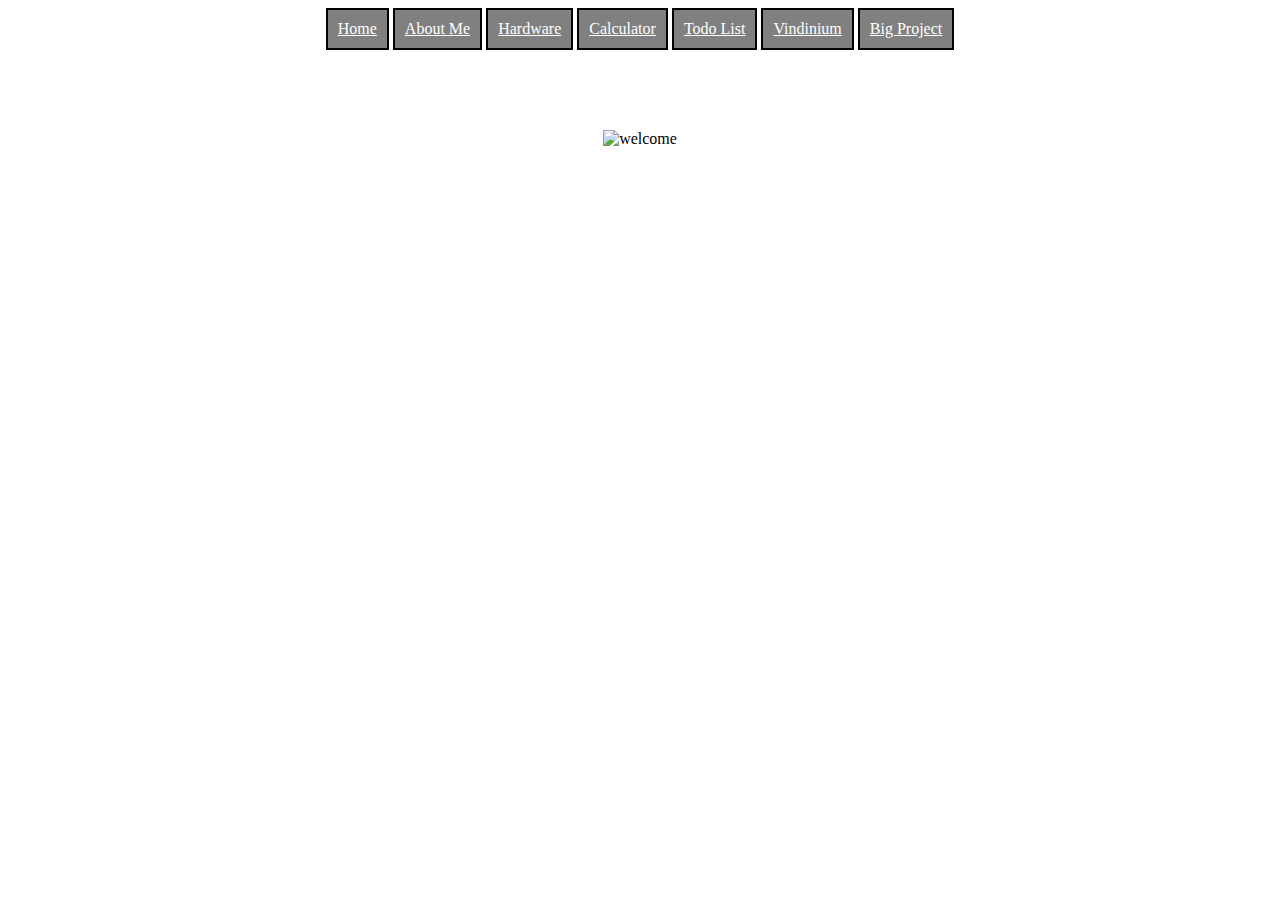
==== index.html @ 1c77a71a "first commit" ====
<!doctype html>
<html lang="en">
<center>
<body background="http://i.imgur.com/BUCOsx3.jpg"></body>
<head>
    <meta charset="UTF-8">
    <title>About Me</title>
    <link rel="stylesheet" href="navbar.css" type="text/css" />
</head>
<body>
    <u1 id="navbar">
        <li><a href="index.html"> Home</a></li>
        <li><a href="about.html"> About Me</a></li>
        <li><a href="hardware.html"> Hardware</a></li>
        <li><a href="calc.html"> Calculator</a></li>
        <li><a href="todo.html"> Todo List</a></li>
        <li><a href="vind.html"> Vindinium</a></li>
        <li><a href="bigproject.html"> Big Project</a></li>
    </u1>
</center>

<h1>
<font color="White">Welcome!</font>
</h1>


<center>
<div></div>
<img src="https://i.ytimg.com/vi/4VgigGC5JsM/maxresdefault.jpg" alt="welcome" align"center" style="width:480px;height:320px;">
</center>
</body>
</html>
---- navbar.css ----
#navbar {
    text-align:center;
}

#navbar li {
    display:inline-block;
    border: 2px solid black;
    padding: 10px;
    background-color: grey
}

#navbar a {
    color: white;
}
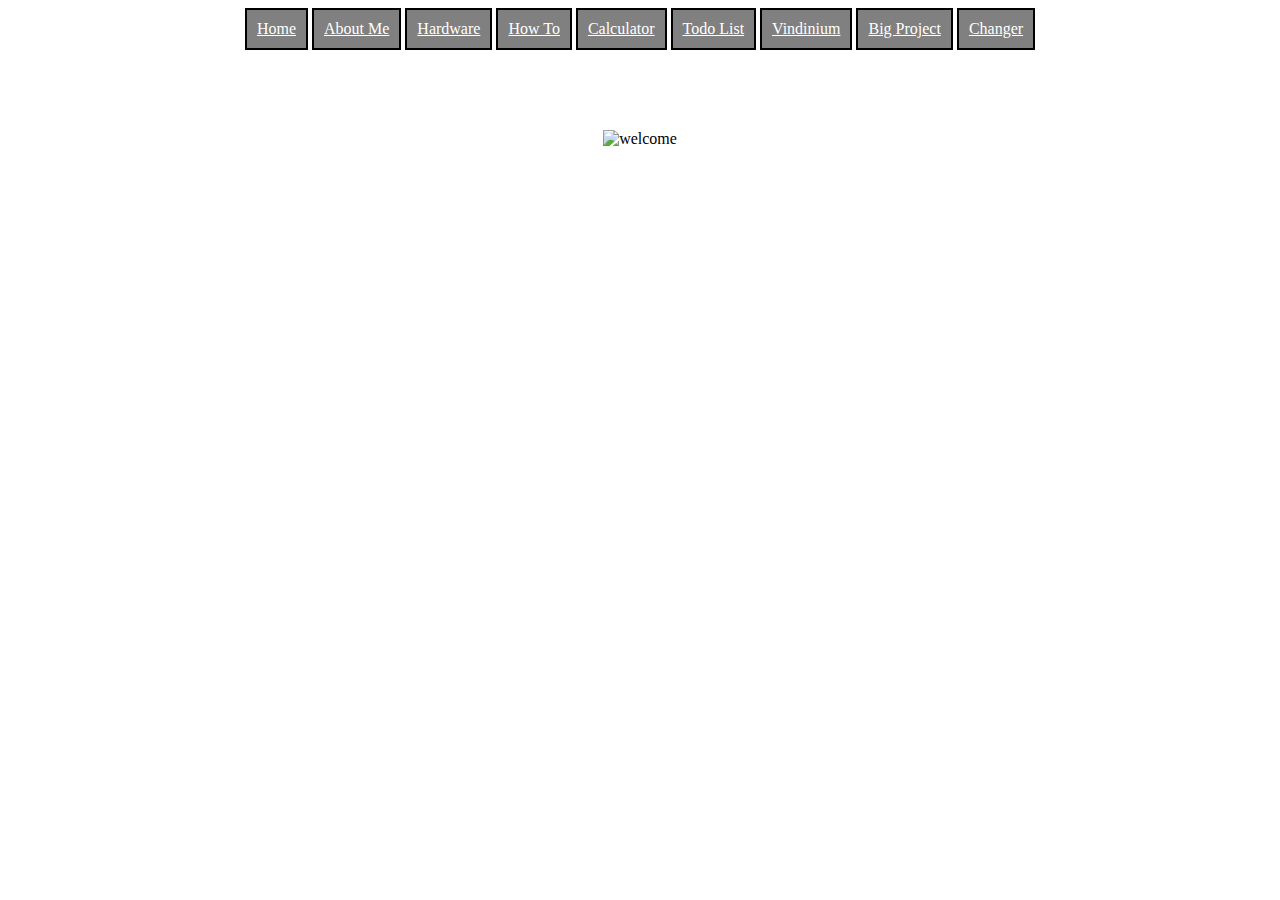
==== commit 4af85ba6: "update" ====
--- a/index.html
+++ b/index.html
@@ -12,10 +12,12 @@
         <li><a href="index.html"> Home</a></li>
         <li><a href="about.html"> About Me</a></li>
         <li><a href="hardware.html"> Hardware</a></li>
+        <li><a href="how.html"> How To</a></li>
         <li><a href="calc.html"> Calculator</a></li>
         <li><a href="todo.html"> Todo List</a></li>
         <li><a href="vind.html"> Vindinium</a></li>
         <li><a href="bigproject.html"> Big Project</a></li>
+        <li><a href="changer.html"> Changer</a></li>
     </u1>
 </center>
 
--- a/navbar.css
+++ b/navbar.css
@@ -6,9 +6,72 @@
     display:inline-block;
     border: 2px solid black;
     padding: 10px;
-    background-color: grey
+    background-color: grey;
+}
+#center {
+    
+}
+
+.applepie{
+    /*position: fixed;*/
+    top: 300px;
+    width:-300px;
+}
+
+.raspberrypie{
+    /*position: fixed;*/
+    top: 450px;
+    width:-300px;
+}
+
+.blackberrypie{
+    /*position: fixed;*/
+    top:550px;
+}
+
+.cherrypie{
+    /*position:fixed;*/
+    top:450px;
+}
+
+.pumpkinpie{
+    top:450px;
+}
+
+.coconutpie{
+    top:450px;
+}
+
+.blueberrypie{
+    top:550px;
+}
+
+.boysenberrypie{
+    top:650px;
+}
+
+.bumbleberrypie{
+    top:650px;
+}
+
+.peachpie{
+    top:650px;
+}
+
+.peacanpie{
+    top:750px;
+}
+
+.rainbowpie{
+    top:850px;
 }
 
 #navbar a {
     color: white;
-}+}
+.foogle {
+    border-bottom-width: 350px; height:250px;
+}
+
+
+
